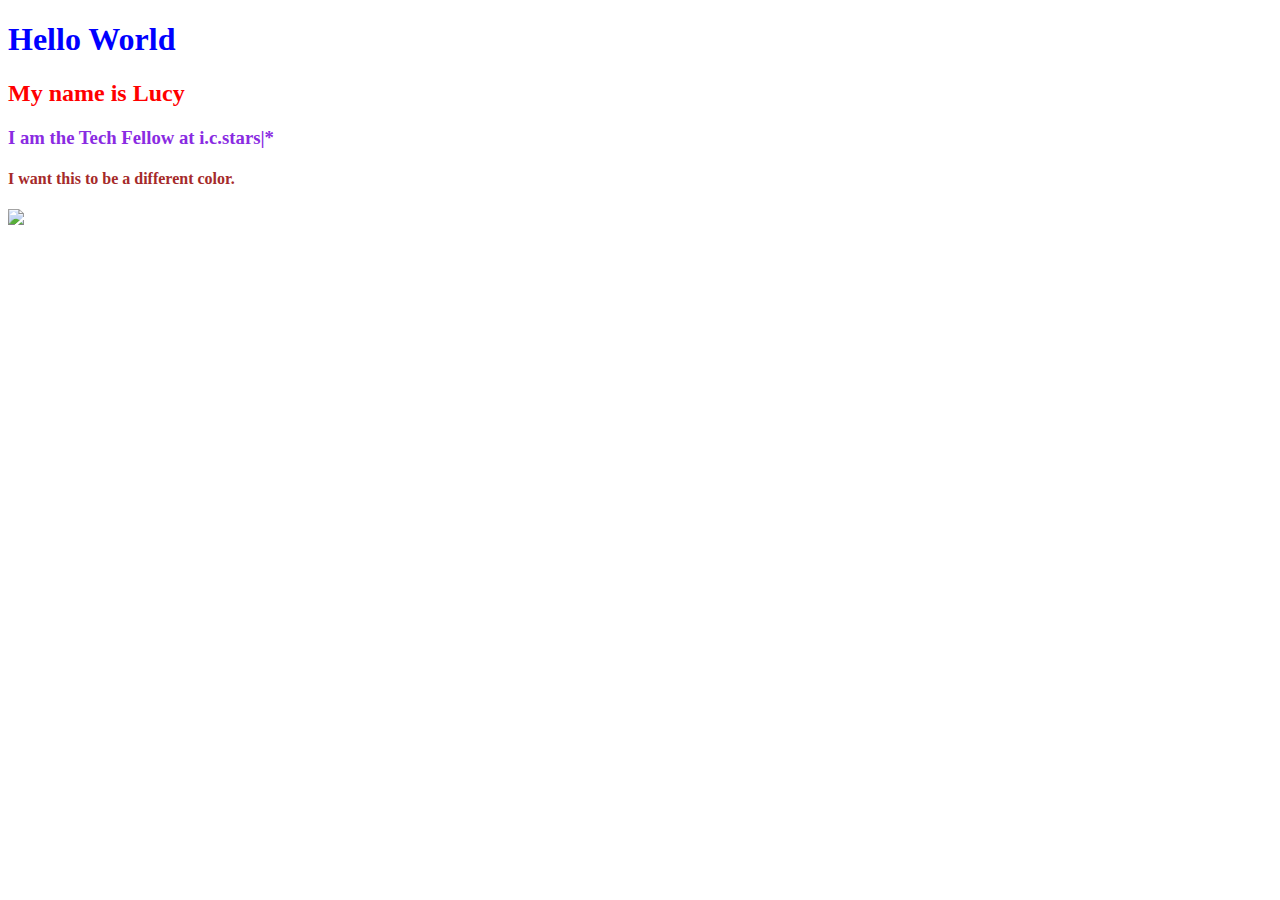
==== first-week/index.html @ 66ae19c9 "Initial commit" ====
<!DOCTYPE html>
<html lang="en">
    <head>
        <meta charset="UTF-8">
        <meta http-equiv="X-UA-Compatible" content="IE=edge">
        <meta name="viewport" content="width=device-width, initial-scale=1.0">
        <link rel="stylesheet" type="text/css" href="index.css">
        
        <title>Seslectors and Specificity</title>
    </head>
    <body> <!--what is specificity heirarchy-->
        <script src="index.js"></script>
        
        <div class = "first" >
            <h1>Hello World</h1>
        </div>

        <div id = "second">
            <h2>My name is Lucy</h2>
        </div>

        <div class = "third">
            <h3>I am the Tech Fellow at i.c.stars|*</h3>
            <h4 style="color: brown;">I want this to be a different color.</h4>
        </div>

        <div>
            <img src="/Dom-Events/assets/pepper3.jpg">
        </div>
        

    </body>
</html>
---- first-week/index.css ----
/* html, body {
    height: 100%;
}

html {
    display: table;
    margin: auto;
}

body {
    display: table-cell;
    vertical-align: middle;
} */

.first {
    color: blue;

}

#second {
    color: red
}

.third {
    color: blueviolet;
}
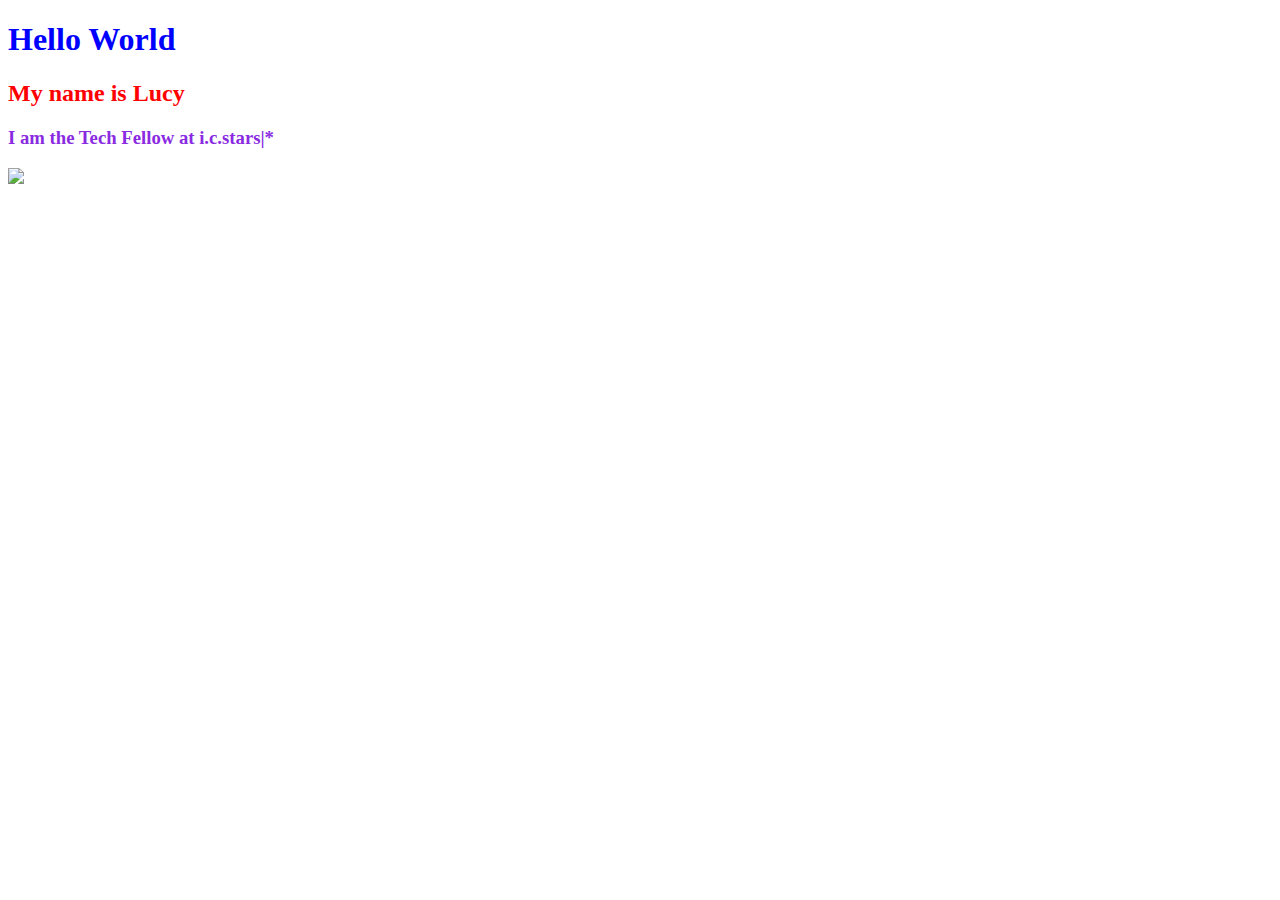
==== commit 06212786: "........" ====
--- a/first-week/index.html
+++ b/first-week/index.html
@@ -21,7 +21,7 @@
 
         <div class = "third">
             <h3>I am the Tech Fellow at i.c.stars|*</h3>
-            <h4 style="color: brown;">I want this to be a different color.</h4>
+            <!-- <h4 style="color: brown;">I want this to be a different color.</h4> -->
         </div>
 
         <div>
